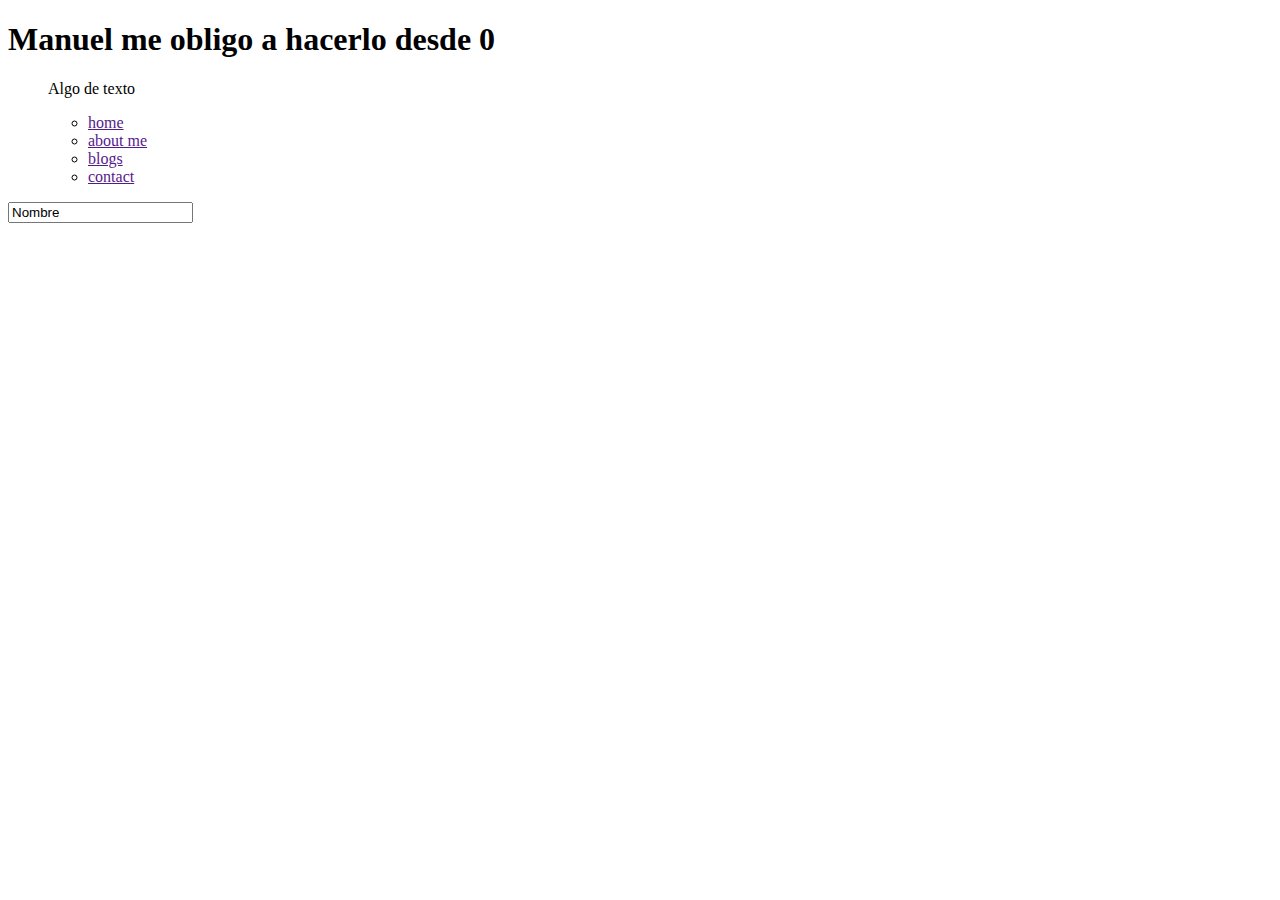
==== modificando-texto-html/index.html @ efce7681 "Primer commit" ====
<!DOCTYPE html>
<html lang="en">

<head>
    <meta charset="UTF-8">
    <meta name="viewport" content="width=device-width, initial-scale=1.0">
    <title>Curso</title>
</head>
<body>
    <header>
        <h1 id="app-title">Manuel me obligo a hacerlo desde 0</h1>
        <menu>
            <p>Algo de texto</p>
            <ul>
                <li><a href="">home</a></li>
                <li><a href="" class="menu-items">about me</a></li>
                <li><a href="" class="menu-items">blogs</a></li>
                <li><a href="" class="menu-items">contact</a></li>
            </ul>
        </menu>
    </header>

    <main>
        <input type="text" name="Nombre" value="Nombre" id="">
    </main>


</body>

</html>
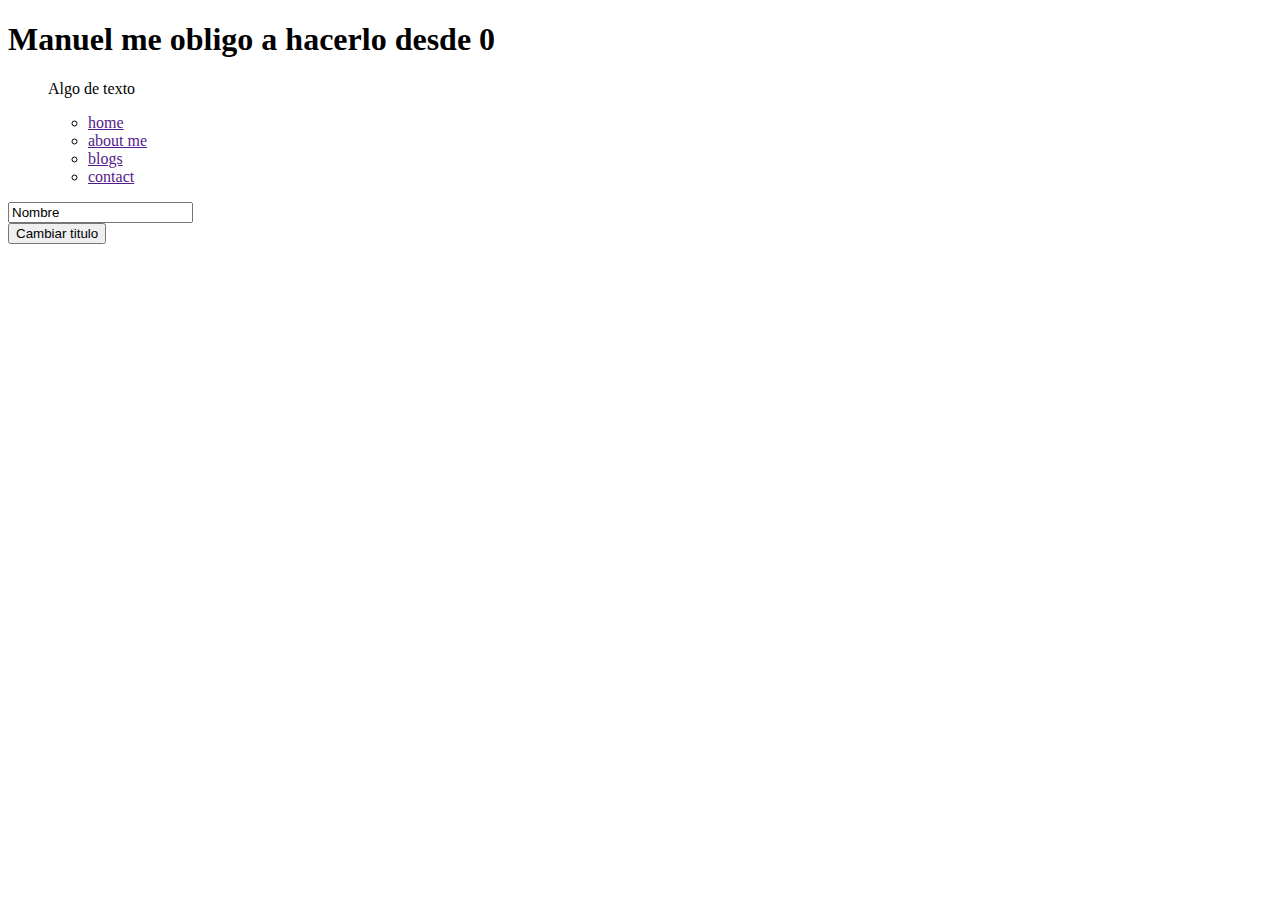
==== commit 86448f77: "Clase 7" ====
--- a/modificando-texto-html/index.html
+++ b/modificando-texto-html/index.html
@@ -1,6 +1,5 @@
 <!DOCTYPE html>
 <html lang="en">
-
 <head>
     <meta charset="UTF-8">
     <meta name="viewport" content="width=device-width, initial-scale=1.0">
@@ -8,7 +7,7 @@
 </head>
 <body>
     <header>
-        <h1 id="app-title">Manuel me obligo a hacerlo desde 0</h1>
+        <h1 id="app-tittle">Manuel me obligo a hacerlo desde 0</h1>
         <menu>
             <p>Algo de texto</p>
             <ul>
@@ -24,7 +23,12 @@
         <input type="text" name="Nombre" value="Nombre" id="">
     </main>
 
+    <button id="boton-cambiar-titulo">
+        Cambiar titulo
+    </button>
 
+
+    <script src="app.js"></script>
 </body>
 
 </html>